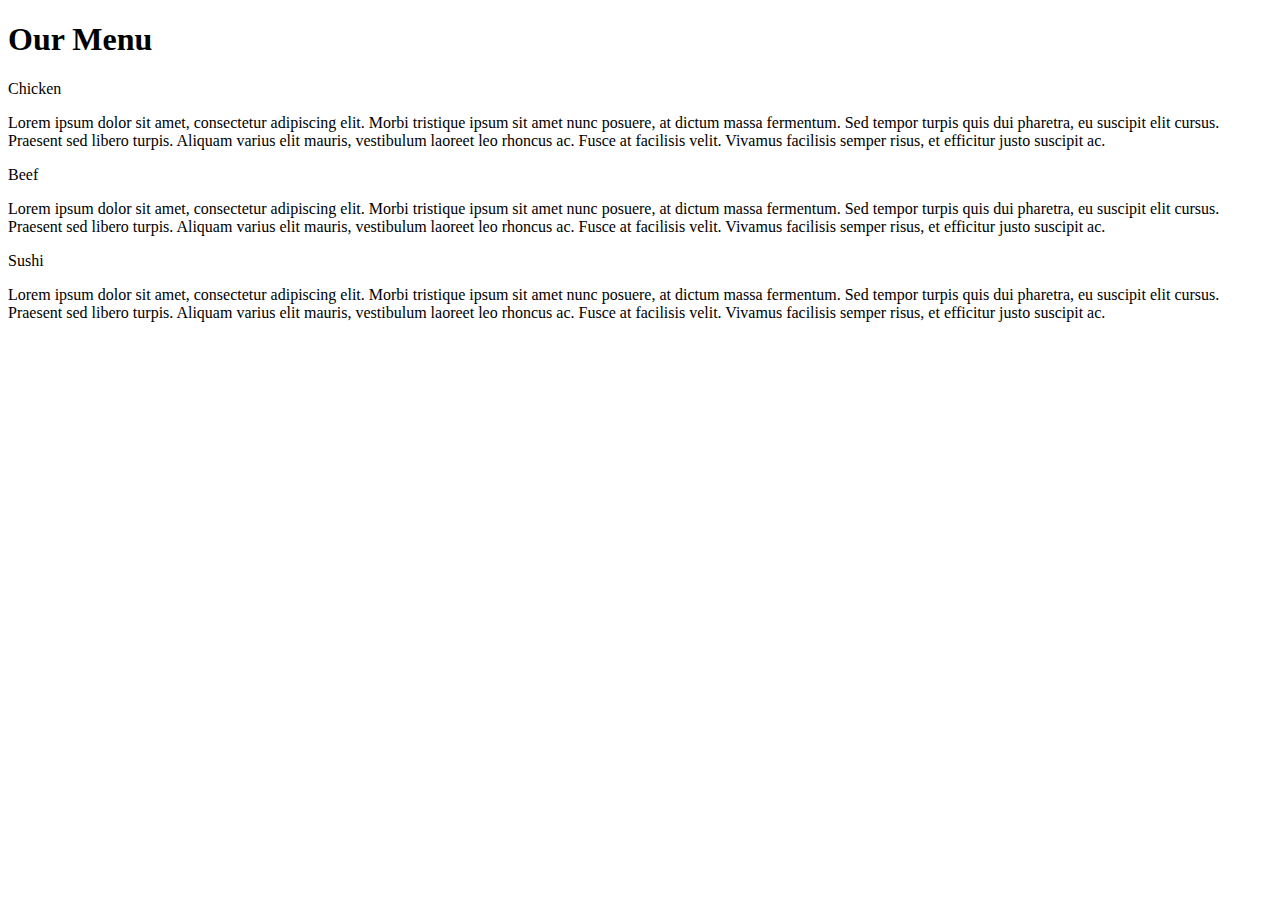
==== module2_sol/index.html @ 10092042 "Create index.html" ====
<!DOCTYPE html>
<html>
<head>

<meta charset="utf-8">

<meta name="viewport" content="width=device-width, initial-scale=1">

	<link rel="stylesheet" type="text/css" href="css/styles.css">
	<title>Menus</title>
</head>
<body>
	<h1>Our Menu</h1>
	<div class="row">
	<div class="container col-lg-4 col-md-6 col-sm-12">
		<section>
		<div id="chicken">
			Chicken
		</div>
		<p>
			Lorem ipsum dolor sit amet, consectetur adipiscing elit. Morbi tristique ipsum sit amet nunc posuere, at dictum massa fermentum. Sed tempor turpis quis dui pharetra, eu suscipit elit cursus. Praesent sed libero turpis. Aliquam varius elit mauris, vestibulum laoreet leo rhoncus ac. Fusce at facilisis velit. Vivamus facilisis semper risus, et efficitur justo suscipit ac. 
		</p>
		</section>
	</div>
	<div class="container col-lg-4 col-md-6 col-sm-12">
		<section>
		<div id="beef">
			Beef
		</div>
		<p>
			Lorem ipsum dolor sit amet, consectetur adipiscing elit. Morbi tristique ipsum sit amet nunc posuere, at dictum massa fermentum. Sed tempor turpis quis dui pharetra, eu suscipit elit cursus. Praesent sed libero turpis. Aliquam varius elit mauris, vestibulum laoreet leo rhoncus ac. Fusce at facilisis velit. Vivamus facilisis semper risus, et efficitur justo suscipit ac. 
		</p>
		</section>
	</div>
	<div class="container col-lg-4 col-md-12 col-sm-12">
		<section>
		<div id="sushi">
			Sushi
		</div>
		<p>
			Lorem ipsum dolor sit amet, consectetur adipiscing elit. Morbi tristique ipsum sit amet nunc posuere, at dictum massa fermentum. Sed tempor turpis quis dui pharetra, eu suscipit elit cursus. Praesent sed libero turpis. Aliquam varius elit mauris, vestibulum laoreet leo rhoncus ac. Fusce at facilisis velit. Vivamus facilisis semper risus, et efficitur justo suscipit ac. 
		</p>
		</section>
	</div>
	</div>
</body>
</html>
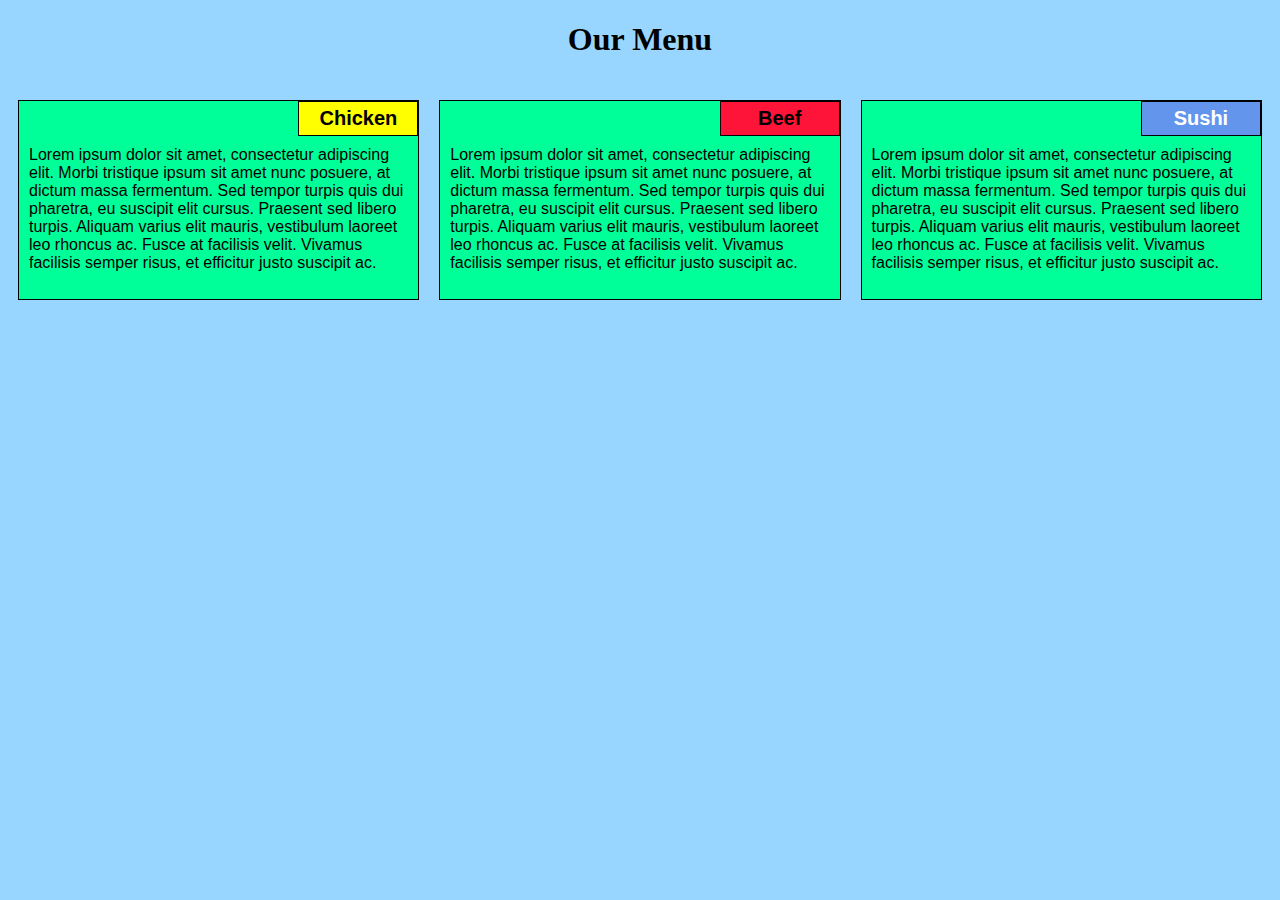
==== commit 3672bc32: "Update index.html" ====
--- a/module2_sol/index.html
+++ b/module2_sol/index.html
@@ -6,7 +6,7 @@
 
 <meta name="viewport" content="width=device-width, initial-scale=1">
 
-	<link rel="stylesheet" type="text/css" href="css/styles.css">
+	<link rel="stylesheet" type="text/css" href="css/style.css">
 	<title>Menus</title>
 </head>
 <body>
--- a/module2_sol/css/style.css
+++ b/module2_sol/css/style.css
@@ -0,0 +1,224 @@
+/* Base Styles */
+
+* {
+	box-sizing: border-box;
+}
+
+h1 {
+	font-family: Brushstroke, fantasy;
+	color: #000000;
+	text-align: center;
+}
+
+body {
+	background-color: #99D6FF;
+
+}
+
+p {
+	padding: 10px;
+	margin: 0;
+}
+
+.container {
+	border: none;
+	margin-left: auto;
+	margin-right: auto;
+	margin-top: 10px;
+	margin-bottom: 10px;
+	padding: 10px;
+}
+
+section {
+	border:	1px solid black;
+	background-color: #00FF99;
+	width: 100%;
+	height: 200px;
+	font-family: Helvetica;
+	color: black;
+	position: relative;
+	overflow: auto;
+}
+
+#chicken {
+	border: 1px solid black;
+	text-align: center;
+	width: 30%;
+	margin-left: 70%;
+	font-family: Georgia,sans-serif;
+	font-weight: bold;
+	font-size: 125%;
+	margin-bottom: 0;
+	margin-top: 0;
+	padding: 5px;
+	background-color: #FFFF00;
+}
+
+#beef {
+	border: 1px solid black;
+	text-align: center;
+	width: 30%;
+	margin-left: 70%;
+	font-family: Georgia,sans-serif;
+	font-weight: bold;
+	font-size: 125%;
+	margin-bottom: 0;
+	margin-top: 0;
+	padding: 5px;
+	background-color: #FF1439;
+}
+
+#sushi {
+	border: 1px solid black;
+	text-align: center;
+	width: 30%;
+	margin-left: 70%;
+	font-family: Georgia,sans-serif;
+	font-weight: bold;
+	font-size: 125%;
+	margin-bottom: 0;
+	margin-top: 0;
+	background-color: #6495ED;
+	color: white;
+	padding: 5px;
+}
+
+.row {
+	width: 100%;
+}
+
+/* Desktop view */
+
+@media (min-width: 992px) {
+  .col-lg-1, .col-lg-2, .col-lg-3, .col-lg-4, .col-lg-5, .col-lg-6, .col-lg-7, .col-lg-8, .col-lg-9, .col-lg-10, .col-lg-11, .col-lg-12 {
+    float: left;
+  }
+
+  .col-lg-1 {
+    width: 8.33%;
+  }
+  .col-lg-2 {
+    width: 16.66%;
+  }
+  .col-lg-3 {
+    width: 25%;
+  }
+  .col-lg-4 {
+    width: 33.33%;
+  }
+  .col-lg-5 {
+    width: 41.66%;
+  }
+  .col-lg-6 {
+    width: 50%;
+  }
+  .col-lg-7 {
+    width: 58.33%;
+  }
+  .col-lg-8 {
+    width: 66.66%;
+  }
+  .col-lg-9 {
+    width: 74.99%;
+  }
+  .col-lg-10 {
+    width: 83.33%;
+  }
+  .col-lg-11 {
+    width: 91.66%;
+  }
+  .col-lg-12 {
+    width: 100%;
+  }
+
+}
+
+/* Tablet view */
+
+@media (min-width: 768px) and (max-width: 991px) {
+  .col-md-1, .col-md-2, .col-md-3, .col-md-4, .col-md-5, .col-md-6, .col-md-7, .col-md-8, .col-md-9, .col-md-10, .col-md-11, .col-md-12 {
+    float: left;
+  }
+
+  .col-md-1 {
+    width: 8.33%;
+  }
+  .col-md-2 {
+    width: 16.66%;
+  }
+  .col-md-3 {
+    width: 25%;
+  }
+  .col-md-4 {
+    width: 33.33%;
+  }
+  .col-md-5 {
+    width: 41.66%;
+  }
+  .col-md-6 {
+    width: 50%;
+  }
+  .col-md-7 {
+    width: 58.33%;
+  }
+  .col-md-8 {
+    width: 66.66%;
+  }
+  .col-md-9 {
+    width: 74.99%;
+  }
+  .col-md-10 {
+    width: 83.33%;
+  }
+  .col-md-11 {
+    width: 91.66%;
+  }
+  .col-md-12 {
+    width: 100%;
+  }
+}
+
+/* Mobile view */
+
+@media (max-width: 768px) {
+  .col-sm-1, .col-sm-2, .col-sm-3, .col-sm-4, .col-sm-5, .col-sm-6, .col-sm-7, .col-sm-8, .col-sm-9, .col-sm-10, .col-sm-11, .col-sm-12 {
+ 	float: left;
+  }
+
+  .col-sm-1 {
+    width: 8.33%;
+  }
+  .col-sm-2 {
+    width: 16.66%;
+  }
+  .col-sm-3 {
+    width: 25%;
+  }
+  .col-sm-4 {
+    width: 33.33%;
+  }
+  .col-sm-5 {
+    width: 41.66%;
+  }
+  .col-sm-6 {
+    width: 50%;
+  }
+  .col-sm-7 {
+    width: 58.33%;
+  }
+  .col-sm-8 {
+    width: 66.66%;
+  }
+  .col-sm-9 {
+    width: 74.99%;
+  }
+  .col-sm-10 {
+    width: 83.33%;
+  }
+  .col-sm-11 {
+    width: 91.66%;
+  }
+  .col-sm-12 {
+    width: 100%;
+  }
+}
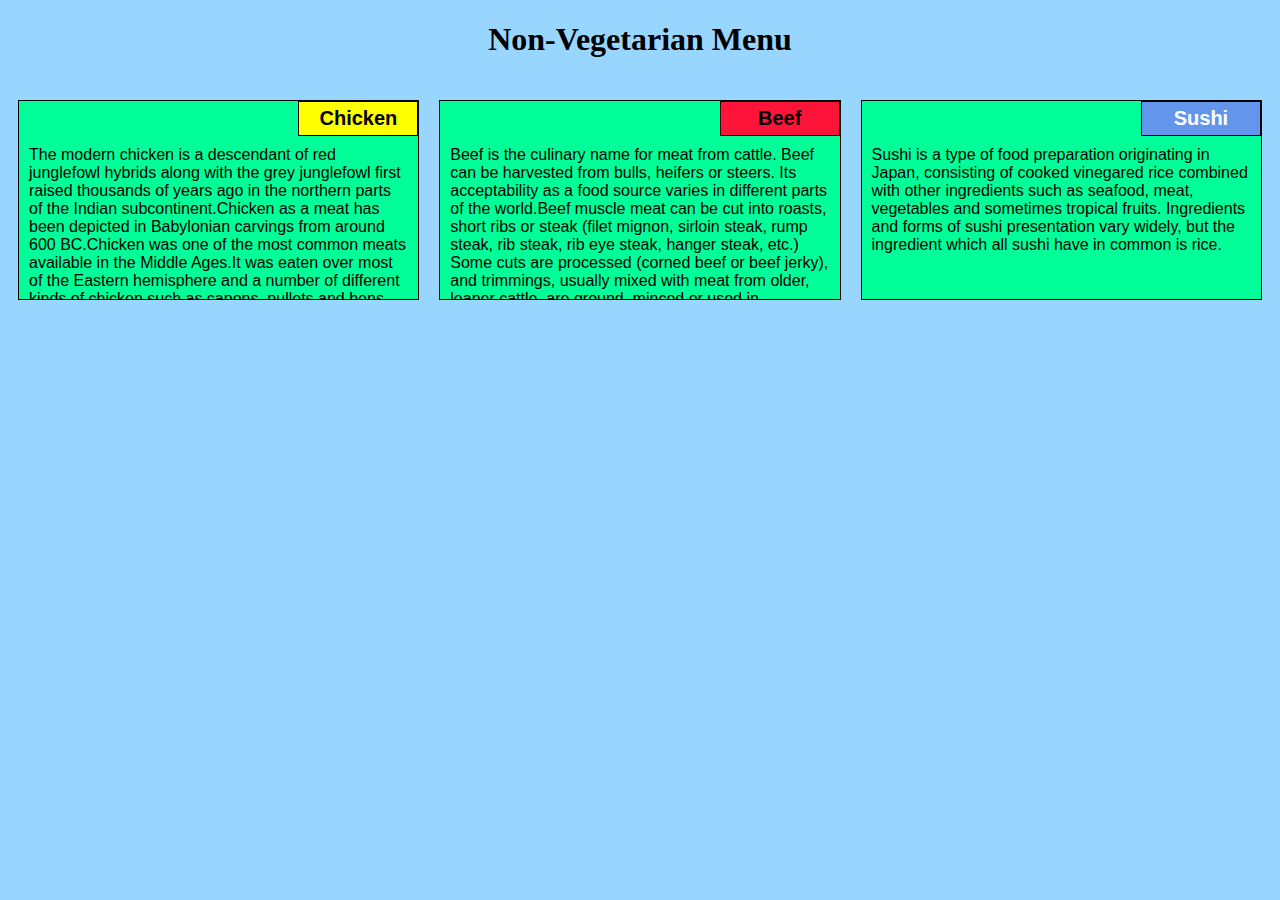
==== commit f89b31e3: "Update index.html" ====
--- a/module2_sol/index.html
+++ b/module2_sol/index.html
@@ -10,7 +10,7 @@
 	<title>Menus</title>
 </head>
 <body>
-	<h1>Our Menu</h1>
+	<h1>Non-Vegetarian Menu</h1>
 	<div class="row">
 	<div class="container col-lg-4 col-md-6 col-sm-12">
 		<section>
@@ -18,8 +18,8 @@
 			Chicken
 		</div>
 		<p>
-			Lorem ipsum dolor sit amet, consectetur adipiscing elit. Morbi tristique ipsum sit amet nunc posuere, at dictum massa fermentum. Sed tempor turpis quis dui pharetra, eu suscipit elit cursus. Praesent sed libero turpis. Aliquam varius elit mauris, vestibulum laoreet leo rhoncus ac. Fusce at facilisis velit. Vivamus facilisis semper risus, et efficitur justo suscipit ac. 
-		</p>
+			The modern chicken is a descendant of red junglefowl hybrids along with the grey junglefowl first raised thousands of years ago in the northern parts of the Indian subcontinent.Chicken as a meat has been depicted in Babylonian carvings from around 600 BC.Chicken was one of the most common meats available in the Middle Ages.It was eaten over most of the Eastern hemisphere and a number of different kinds of chicken such as capons, pullets and hens were eaten. It was one of the basic ingredients in the so-called white dish, a stew usually consisting of chicken and fried onions cooked in milk and seasoned with spices and sugar.
+			</p>
 		</section>
 	</div>
 	<div class="container col-lg-4 col-md-6 col-sm-12">
@@ -28,8 +28,8 @@
 			Beef
 		</div>
 		<p>
-			Lorem ipsum dolor sit amet, consectetur adipiscing elit. Morbi tristique ipsum sit amet nunc posuere, at dictum massa fermentum. Sed tempor turpis quis dui pharetra, eu suscipit elit cursus. Praesent sed libero turpis. Aliquam varius elit mauris, vestibulum laoreet leo rhoncus ac. Fusce at facilisis velit. Vivamus facilisis semper risus, et efficitur justo suscipit ac. 
-		</p>
+			Beef is the culinary name for meat from cattle. Beef can be harvested from bulls, heifers or steers. Its acceptability as a food source varies in different parts of the world.Beef muscle meat can be cut into roasts, short ribs or steak (filet mignon, sirloin steak, rump steak, rib steak, rib eye steak, hanger steak, etc.) Some cuts are processed (corned beef or beef jerky), and trimmings, usually mixed with meat from older, leaner cattle, are ground, minced or used in sausages.
+			</p>
 		</section>
 	</div>
 	<div class="container col-lg-4 col-md-12 col-sm-12">
@@ -38,8 +38,8 @@
 			Sushi
 		</div>
 		<p>
-			Lorem ipsum dolor sit amet, consectetur adipiscing elit. Morbi tristique ipsum sit amet nunc posuere, at dictum massa fermentum. Sed tempor turpis quis dui pharetra, eu suscipit elit cursus. Praesent sed libero turpis. Aliquam varius elit mauris, vestibulum laoreet leo rhoncus ac. Fusce at facilisis velit. Vivamus facilisis semper risus, et efficitur justo suscipit ac. 
-		</p>
+			Sushi is a type of food preparation originating in Japan, consisting of cooked vinegared rice combined with other ingredients such as seafood, meat, vegetables and sometimes tropical fruits. Ingredients and forms of sushi presentation vary widely, but the ingredient which all sushi have in common is rice.
+			</p>
 		</section>
 	</div>
 	</div>
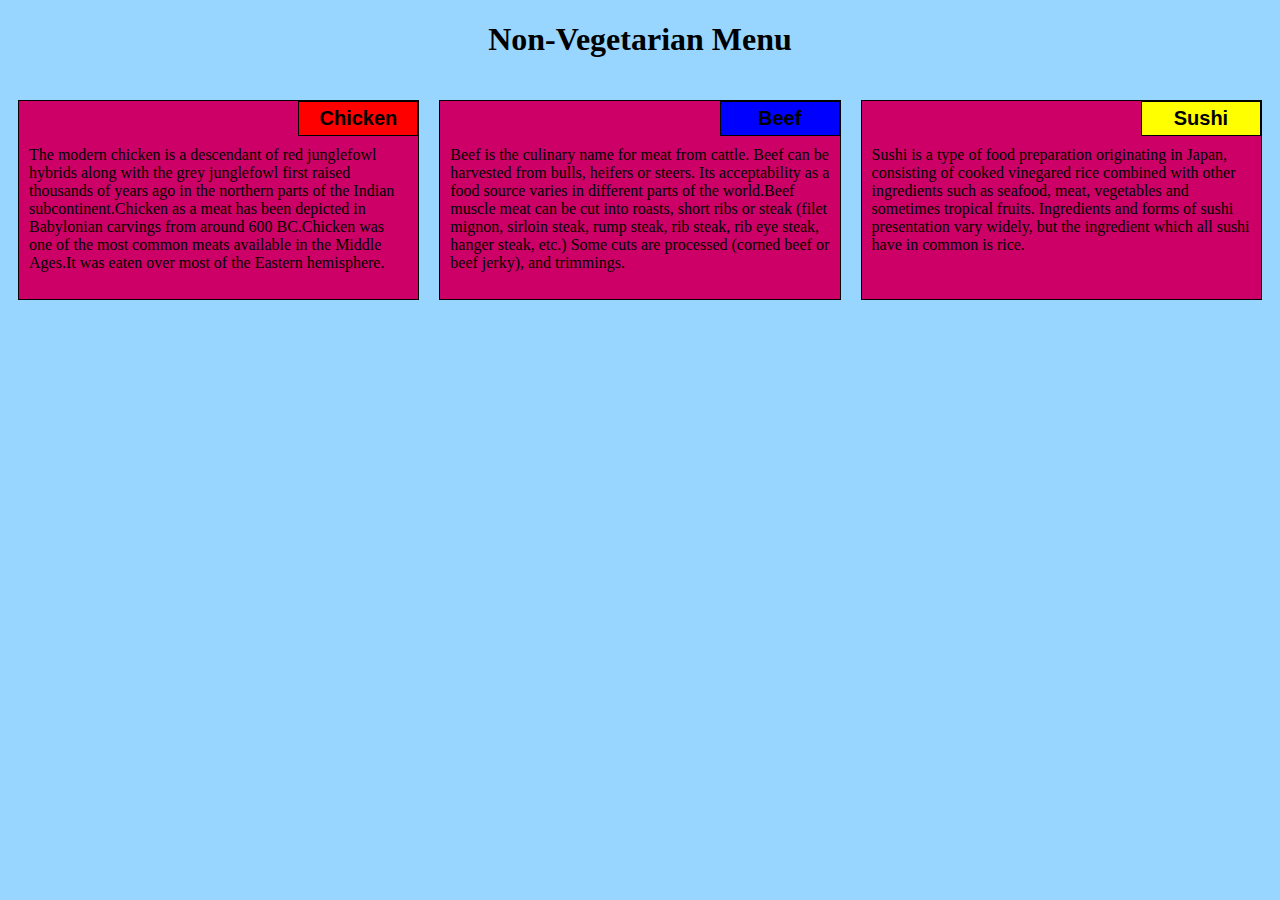
==== commit ab1ddc4f: "Update index.html" ====
--- a/module2_sol/index.html
+++ b/module2_sol/index.html
@@ -18,7 +18,7 @@
 			Chicken
 		</div>
 		<p>
-			The modern chicken is a descendant of red junglefowl hybrids along with the grey junglefowl first raised thousands of years ago in the northern parts of the Indian subcontinent.Chicken as a meat has been depicted in Babylonian carvings from around 600 BC.Chicken was one of the most common meats available in the Middle Ages.It was eaten over most of the Eastern hemisphere and a number of different kinds of chicken such as capons, pullets and hens were eaten. It was one of the basic ingredients in the so-called white dish, a stew usually consisting of chicken and fried onions cooked in milk and seasoned with spices and sugar.
+			The modern chicken is a descendant of red junglefowl hybrids along with the grey junglefowl first raised thousands of years ago in the northern parts of the Indian subcontinent.Chicken as a meat has been depicted in Babylonian carvings from around 600 BC.Chicken was one of the most common meats available in the Middle Ages.It was eaten over most of the Eastern hemisphere.
 			</p>
 		</section>
 	</div>
@@ -28,7 +28,7 @@
 			Beef
 		</div>
 		<p>
-			Beef is the culinary name for meat from cattle. Beef can be harvested from bulls, heifers or steers. Its acceptability as a food source varies in different parts of the world.Beef muscle meat can be cut into roasts, short ribs or steak (filet mignon, sirloin steak, rump steak, rib steak, rib eye steak, hanger steak, etc.) Some cuts are processed (corned beef or beef jerky), and trimmings, usually mixed with meat from older, leaner cattle, are ground, minced or used in sausages.
+			Beef is the culinary name for meat from cattle. Beef can be harvested from bulls, heifers or steers. Its acceptability as a food source varies in different parts of the world.Beef muscle meat can be cut into roasts, short ribs or steak (filet mignon, sirloin steak, rump steak, rib steak, rib eye steak, hanger steak, etc.) Some cuts are processed (corned beef or beef jerky), and trimmings.
 			</p>
 		</section>
 	</div>
--- a/module2_sol/css/style.css
+++ b/module2_sol/css/style.css
@@ -5,7 +5,7 @@
 }
 
 h1 {
-	font-family: Brushstroke, fantasy;
+	font-family: times, serif;
 	color: #000000;
 	text-align: center;
 }
@@ -31,10 +31,10 @@
 
 section {
 	border:	1px solid black;
-	background-color: #00FF99;
+	background-color: #CC0066;
 	width: 100%;
 	height: 200px;
-	font-family: Helvetica;
+	font-family: Calibri;
 	color: black;
 	position: relative;
 	overflow: auto;
@@ -51,7 +51,7 @@
 	margin-bottom: 0;
 	margin-top: 0;
 	padding: 5px;
-	background-color: #FFFF00;
+	background-color: #FF0000;
 }
 
 #beef {
@@ -65,7 +65,7 @@
 	margin-bottom: 0;
 	margin-top: 0;
 	padding: 5px;
-	background-color: #FF1439;
+	background-color: #0000FF;
 }
 
 #sushi {
@@ -78,8 +78,8 @@
 	font-size: 125%;
 	margin-bottom: 0;
 	margin-top: 0;
-	background-color: #6495ED;
-	color: white;
+	background-color: #FFFF00;
+	color: black;
 	padding: 5px;
 }
 
@@ -87,7 +87,7 @@
 	width: 100%;
 }
 
-/* Desktop view */
+/* Desktop */
 
 @media (min-width: 992px) {
   .col-lg-1, .col-lg-2, .col-lg-3, .col-lg-4, .col-lg-5, .col-lg-6, .col-lg-7, .col-lg-8, .col-lg-9, .col-lg-10, .col-lg-11, .col-lg-12 {
@@ -133,7 +133,7 @@
 
 }
 
-/* Tablet view */
+/* Tabs */
 
 @media (min-width: 768px) and (max-width: 991px) {
   .col-md-1, .col-md-2, .col-md-3, .col-md-4, .col-md-5, .col-md-6, .col-md-7, .col-md-8, .col-md-9, .col-md-10, .col-md-11, .col-md-12 {
@@ -178,7 +178,7 @@
   }
 }
 
-/* Mobile view */
+/* Mobiles */
 
 @media (max-width: 768px) {
   .col-sm-1, .col-sm-2, .col-sm-3, .col-sm-4, .col-sm-5, .col-sm-6, .col-sm-7, .col-sm-8, .col-sm-9, .col-sm-10, .col-sm-11, .col-sm-12 {
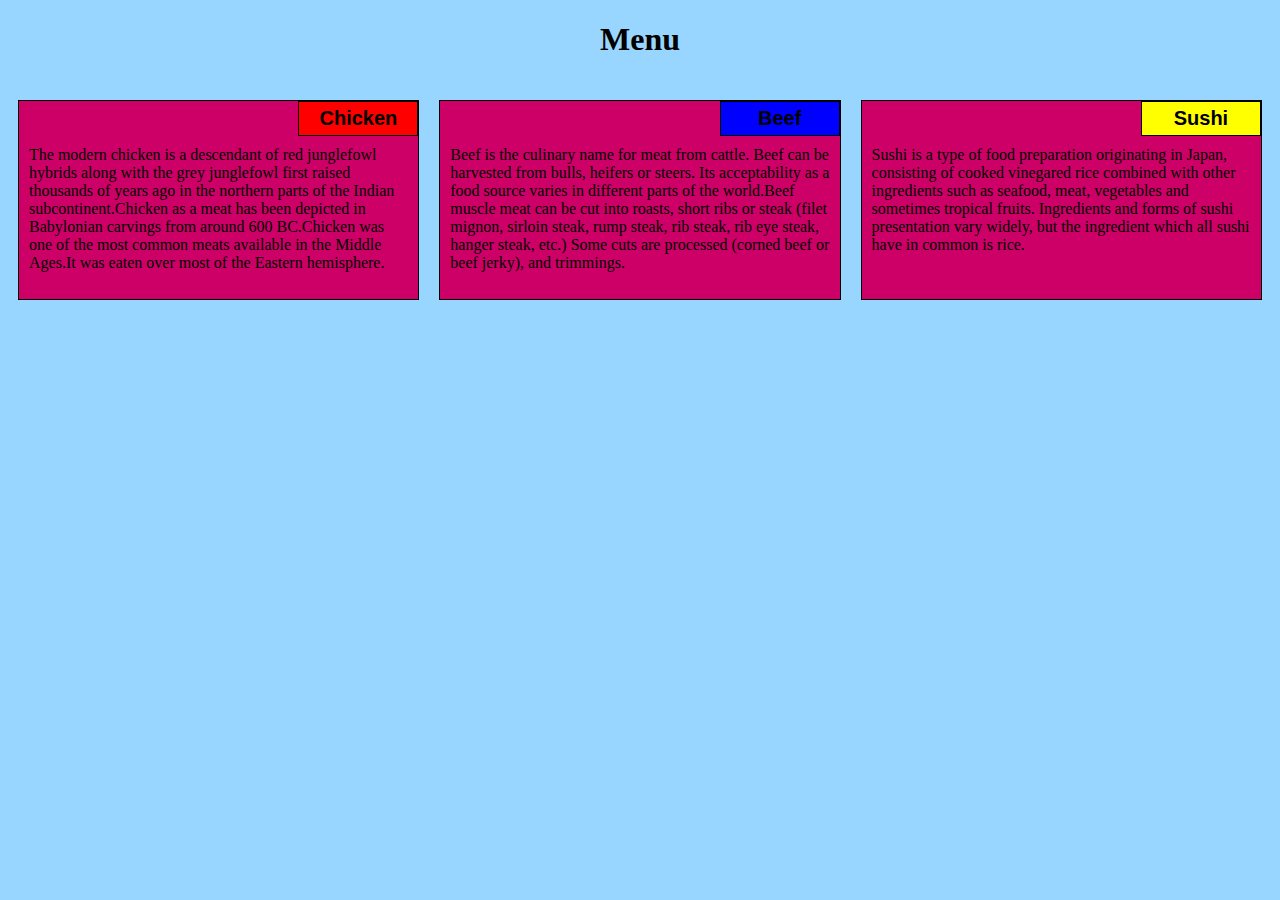
==== commit 4ad9908d: "Update index.html" ====
--- a/module2_sol/index.html
+++ b/module2_sol/index.html
@@ -10,7 +10,7 @@
 	<title>Menus</title>
 </head>
 <body>
-	<h1>Non-Vegetarian Menu</h1>
+	<h1>Menu</h1>
 	<div class="row">
 	<div class="container col-lg-4 col-md-6 col-sm-12">
 		<section>
